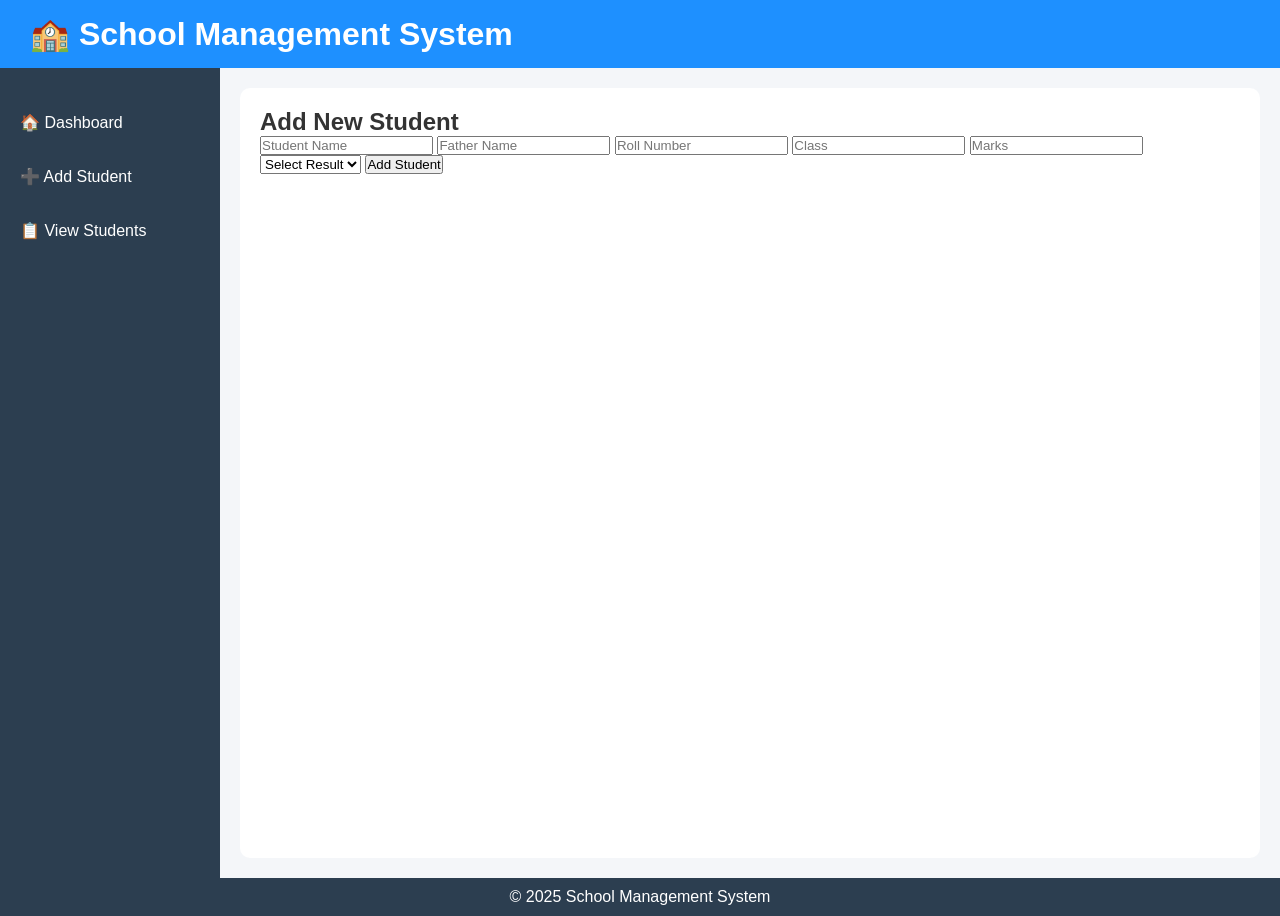
==== frontend/add-student.html @ baa4a60d "SMS created" ====
<!DOCTYPE html>
<html lang="en">
<head>
  <meta charset="UTF-8">
  <meta name="viewport" content="width=device-width, initial-scale=1.0">
  <title>Add Student</title>
  <link rel="stylesheet" href="css/style.css">
</head>
<body>
  <header class="topbar">
    <h1>🏫 School Management System</h1>
  </header>

  <div class="container">
    <nav class="sidebar">
      <ul>
        <li><a href="index.html">🏠 Dashboard</a></li>
        <li><a href="add-student.html">➕ Add Student</a></li>
        <li><a href="view-students.html">📋 View Students</a></li>
      </ul>
    </nav>

    <main class="content">
      <h2>Add New Student</h2>
      <form id="addStudentForm">
        <input type="text" placeholder="Student Name" name="name" required>
        <input type="text" placeholder="Father Name" name="father_name" required>
        <input type="number" placeholder="Roll Number" name="roll" required>
        <input type="text" placeholder="Class" name="class" required>
        <input type="number" placeholder="Marks" name="marks" required>
        <select name="result" required>
          <option value="">Select Result</option>
          <option value="Pass">Pass</option>
          <option value="Fail">Fail</option>
        </select>
        <button type="submit">Add Student</button>
      </form>
    </main>
  </div>

  <footer>© 2025 School Management System</footer>
  <script src="js/add-student.js"></script>
</body>
</html>
---- frontend/css/style.css ----
* {
  margin: 0;
  padding: 0;
  box-sizing: border-box;
  font-family: "Segoe UI", Arial, sans-serif;
}

body {
  background-color: #f4f6f9;
  color: #333;
}

.topbar {
  background-color: #1e90ff;
  color: white;
  padding: 15px 30px;
  display: flex;
  justify-content: space-between;
  align-items: center;
}

.container {
  display: flex;
  min-height: 90vh;
}

.sidebar {
  background-color: #2c3e50;
  width: 220px;
  padding-top: 20px;
}

.sidebar ul {
  list-style: none;
}

.sidebar li {
  margin: 15px 0;
}

.sidebar a {
  color: white;
  text-decoration: none;
  padding: 10px 20px;
  display: block;
  transition: 0.3s;
}

.sidebar a:hover {
  background-color: #1e90ff;
  border-radius: 6px;
}

.content {
  flex: 1;
  padding: 20px;
  background-color: white;
  border-radius: 10px;
  margin: 20px;
}

.cards {
  display: flex;
  gap: 20px;
  flex-wrap: wrap;
}

.card {
  flex: 1;
  min-width: 200px;
  background-color: #f8f9fa;
  border: 1px solid #ddd;
  border-radius: 8px;
  text-align: center;
  padding: 20px;
  box-shadow: 0 3px 6px rgba(0, 0, 0, 0.1);
}

footer {
  background-color: #2c3e50;
  color: white;
  text-align: center;
  padding: 10px 0;
}

/* Responsive layout */
@media (max-width: 768px) {
  .container {
    flex-direction: column;
  }

  .sidebar {
    width: 100%;
    display: flex;
    justify-content: space-around;
  }

  .content {
    margin: 10px;
  }

  .cards {
    flex-direction: column;
  }
}
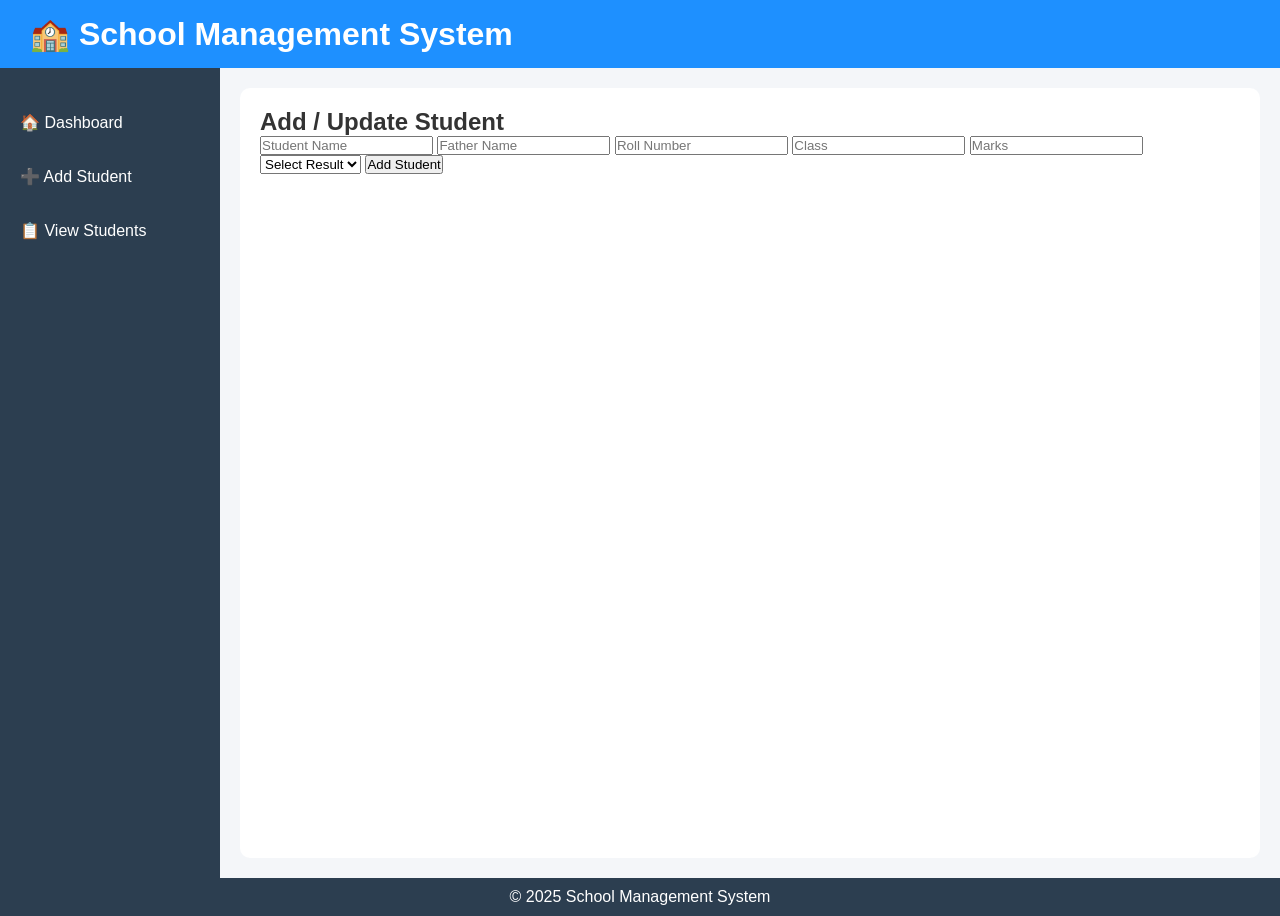
==== commit 7a551dbf: "New Functions Added" ====
--- a/frontend/add-student.html
+++ b/frontend/add-student.html
@@ -15,13 +15,13 @@
     <nav class="sidebar">
       <ul>
         <li><a href="index.html">🏠 Dashboard</a></li>
-        <li><a href="add-student.html">➕ Add Student</a></li>
+        <li><a href="add-student.html" class="active">➕ Add Student</a></li>
         <li><a href="view-students.html">📋 View Students</a></li>
       </ul>
     </nav>
 
     <main class="content">
-      <h2>Add New Student</h2>
+      <h2>Add / Update Student</h2>
       <form id="addStudentForm">
         <input type="text" placeholder="Student Name" name="name" required>
         <input type="text" placeholder="Father Name" name="father_name" required>
@@ -39,6 +39,8 @@
   </div>
 
   <footer>© 2025 School Management System</footer>
+
+  <!-- ✅ Correct script inclusion -->
   <script src="js/add-student.js"></script>
 </body>
-</html>
+</html>
